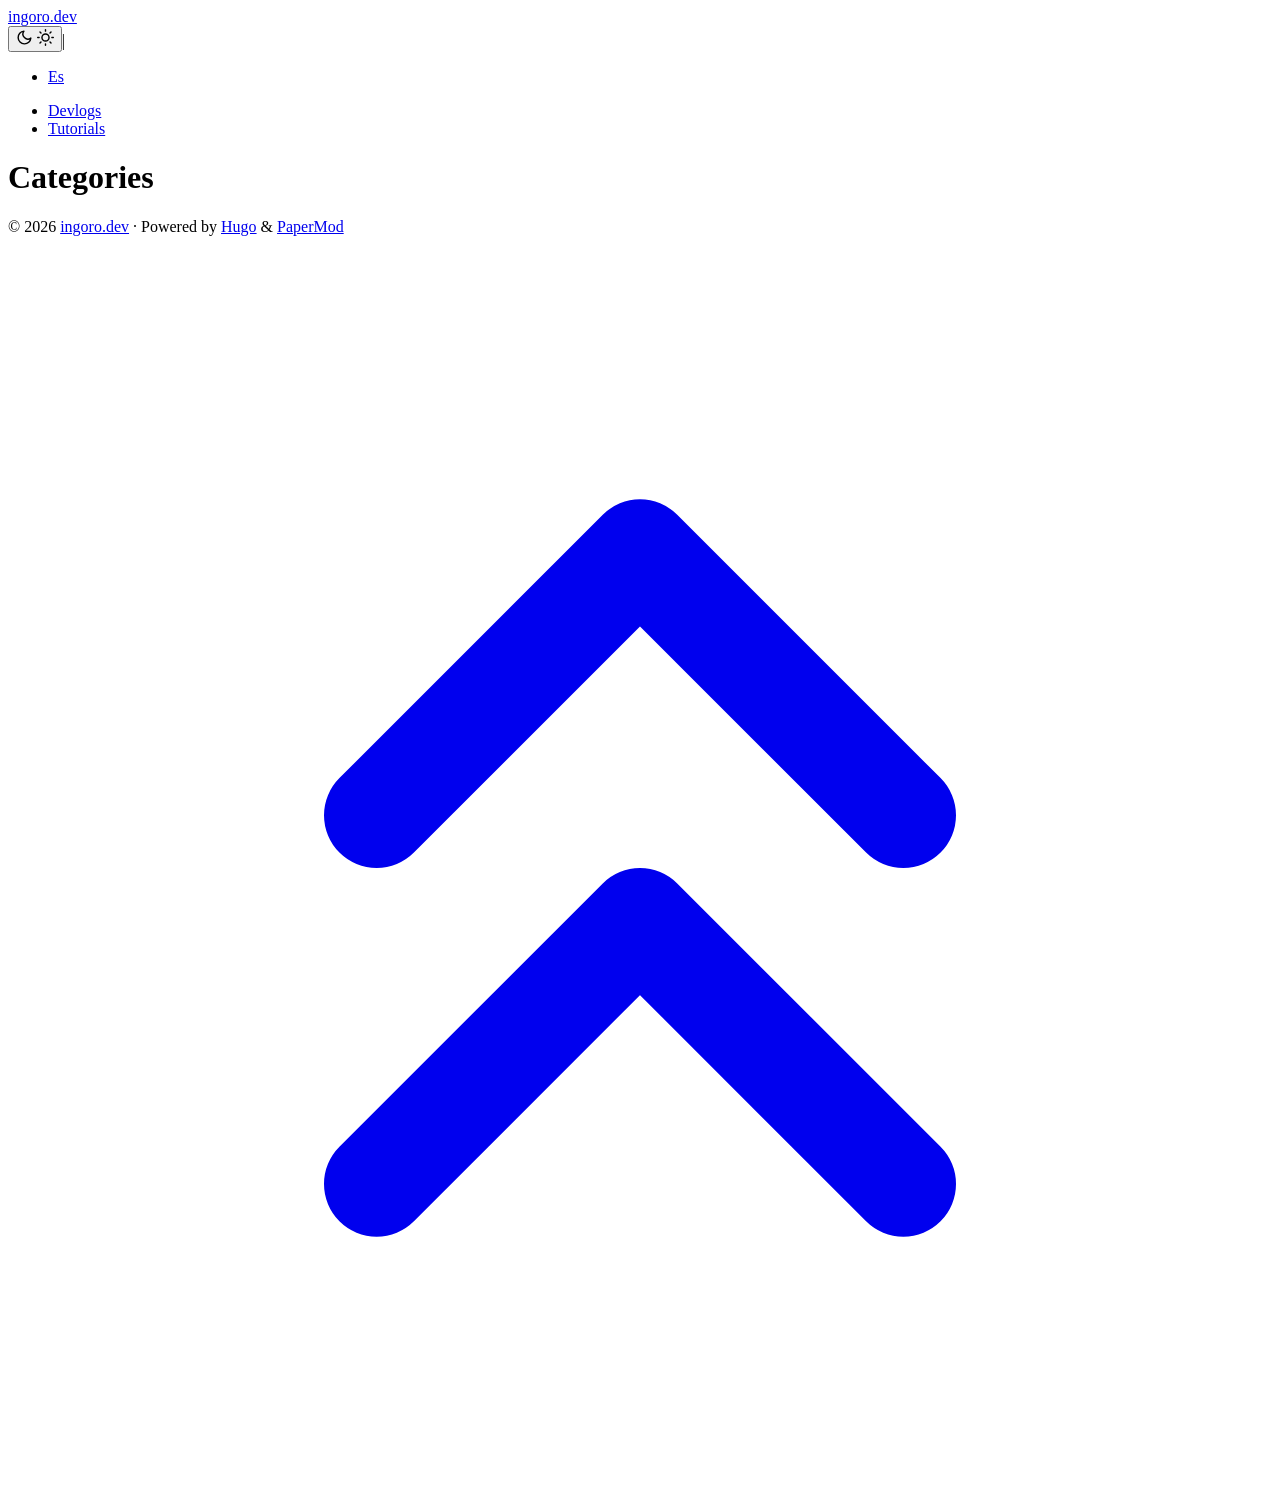
==== public/categories/index.html @ f67cb694 "initial commit: hugo + papermod + first devlog" ====
<!DOCTYPE html>
<html lang="en" dir="auto" data-theme="auto">

<head><script src="/livereload.js?mindelay=10&amp;v=2&amp;port=1313&amp;path=livereload" data-no-instant defer></script><meta charset="utf-8">
<meta http-equiv="X-UA-Compatible" content="IE=edge">
<meta name="viewport" content="width=device-width, initial-scale=1, shrink-to-fit=no">
<meta name="robots" content="index, follow">
<title>Categories | ingoro.dev</title>
<meta name="keywords" content="">
<meta name="description" content="">
<meta name="author" content="">
<link rel="canonical" href="http://localhost:1313/categories/">
<link crossorigin="anonymous" href="/assets/css/stylesheet.cd9298b33628769aa1bc1acebbbfd7aa11ce81dfe03484d479e1907760249a1d.css" integrity="sha256-zZKYszYodpqhvBrOu7/XqhHOgd/gNITUeeGQd2Akmh0=" rel="preload stylesheet" as="style">
<link rel="icon" href="http://localhost:1313/favicon.ico">
<link rel="icon" type="image/png" sizes="16x16" href="http://localhost:1313/favicon-16x16.png">
<link rel="icon" type="image/png" sizes="32x32" href="http://localhost:1313/favicon-32x32.png">
<link rel="apple-touch-icon" href="http://localhost:1313/apple-touch-icon.png">
<link rel="mask-icon" href="http://localhost:1313/safari-pinned-tab.svg">
<meta name="theme-color" content="#2e2e33">
<meta name="msapplication-TileColor" content="#2e2e33">
<link rel="alternate" type="application/rss+xml" href="http://localhost:1313/categories/index.xml" title="rss">
<link rel="alternate" hreflang="en" href="http://localhost:1313/categories/">
<link rel="alternate" hreflang="es" href="http://localhost:1313/es/categories/">
<noscript>
    <style>
        #theme-toggle,
        .top-link {
            display: none;
        }

    </style>
    <style>
        @media (prefers-color-scheme: dark) {
            :root {
                --theme: rgb(29, 30, 32);
                --entry: rgb(46, 46, 51);
                --primary: rgb(218, 218, 219);
                --secondary: rgb(155, 156, 157);
                --tertiary: rgb(65, 66, 68);
                --content: rgb(196, 196, 197);
                --code-block-bg: rgb(46, 46, 51);
                --code-bg: rgb(55, 56, 62);
                --border: rgb(51, 51, 51);
                color-scheme: dark;
            }

            .list {
                background: var(--theme);
            }

            .toc {
                background: var(--entry);
            }
        }

    </style>
</noscript>
<script>
    if (localStorage.getItem("pref-theme") === "dark") {
        document.querySelector("html").dataset.theme = 'dark';
    } else if (localStorage.getItem("pref-theme") === "light") {
       document.querySelector("html").dataset.theme = 'light';
    } else if (window.matchMedia('(prefers-color-scheme: dark)').matches) {
        document.querySelector("html").dataset.theme = 'dark';
    } else {
        document.querySelector("html").dataset.theme = 'light';
    }

</script><meta property="og:url" content="http://localhost:1313/categories/">
  <meta property="og:site_name" content="ingoro.dev">
  <meta property="og:title" content="Categories">
  <meta property="og:locale" content="en">
  <meta property="og:type" content="website">

  <meta name="twitter:card" content="summary">
  <meta name="twitter:title" content="Categories">

</head>
<body class="list" id="top">
    <header class="header">
    <nav class="header-nav">
        <div class="logo">
            <a href="http://localhost:1313/" accesskey="h" title="ingoro.dev (Alt + H)">ingoro.dev</a>
            <div class="logo-switches">
                <button id="theme-toggle" class="theme-toggle" accesskey="t" title="(Alt + T)" aria-label="Toggle theme">
                    <svg class="moon" xmlns="http://www.w3.org/2000/svg" width="17" height="17" viewBox="0 0 24 24"
                        fill="none" stroke="currentColor" stroke-width="2" stroke-linecap="round"
                        stroke-linejoin="round">
                        <path d="M21 12.79A9 9 0 1 1 11.21 3 7 7 0 0 0 21 12.79z"></path>
                    </svg>
                    <svg class="sun" xmlns="http://www.w3.org/2000/svg" width="17" height="17" viewBox="0 0 24 24"
                        fill="none" stroke="currentColor" stroke-width="2" stroke-linecap="round"
                        stroke-linejoin="round">
                        <circle cx="12" cy="12" r="5"></circle>
                        <line x1="12" y1="1" x2="12" y2="3"></line>
                        <line x1="12" y1="21" x2="12" y2="23"></line>
                        <line x1="4.22" y1="4.22" x2="5.64" y2="5.64"></line>
                        <line x1="18.36" y1="18.36" x2="19.78" y2="19.78"></line>
                        <line x1="1" y1="12" x2="3" y2="12"></line>
                        <line x1="21" y1="12" x2="23" y2="12"></line>
                        <line x1="4.22" y1="19.78" x2="5.64" y2="18.36"></line>
                        <line x1="18.36" y1="5.64" x2="19.78" y2="4.22"></line>
                    </svg>
                </button><span class="nav-sep">|</span>
                    <ul class="lang-menu">
                        <li>
                            <a href="http://localhost:1313/es/" title="Español"
                                aria-label="Español">Es</a>
                        </li>
                    </ul>
            </div>
        </div>
        <ul id="menu" class="menu">
            <li>
                <a href="http://localhost:1313/devlogs/" title="Devlogs">
                    <span>Devlogs</span>
                </a>
            </li>
            <li>
                <a href="http://localhost:1313/tutorials/" title="Tutorials">
                    <span>Tutorials</span>
                </a>
            </li>
        </ul>
    </nav>
</header>
<main class="main">
<header class="page-header">
    <h1>Categories</h1>
</header>

<ul class="terms-tags">
</ul>
    </main>
    
<footer class="footer">
        <span>&copy; 2026 <a href="http://localhost:1313/">ingoro.dev</a></span> · 

    
    
    <span>
        Powered by
        <a href="https://gohugo.io/?utm_source=papermod" rel="noopener" target="_blank">Hugo</a> &
        <a href="https://github.com/adityatelange/hugo-PaperMod/" rel="noopener" target="_blank">PaperMod</a>
    </span>
</footer>
<a href="#top" id="top-link" class="top-link hidden" aria-label="go to top" title="Go to Top (Alt + G)" accesskey="g">
    <svg xmlns="http://www.w3.org/2000/svg" viewBox="0 0 24 24" fill="none" stroke="currentColor" stroke-width="2"
        stroke-linecap="round" stroke-linejoin="round" class="feather feather-chevrons-up">
        <polyline points="17 11 12 6 7 11"></polyline>
        <polyline points="17 18 12 13 7 18"></polyline>
    </svg>
</a>

<script>
    let menu = document.getElementById('menu');
    if (menu) {
        
        const scrollPosition = localStorage.getItem("menu-scroll-position");
        if (scrollPosition) {
            menu.scrollLeft = parseInt(scrollPosition, 10);
        }
        
        menu.onscroll = function () {
            localStorage.setItem("menu-scroll-position", menu.scrollLeft);
        }
    }

    document.querySelectorAll('a[href^="#"]').forEach(anchor => {
        anchor.addEventListener("click", function (e) {
            e.preventDefault();
            var id = this.getAttribute("href").substr(1);
            if (!window.matchMedia('(prefers-reduced-motion: reduce)').matches) {
                document.querySelector(`[id='${decodeURIComponent(id)}']`).scrollIntoView({
                    behavior: "smooth"
                });
            } else {
                document.querySelector(`[id='${decodeURIComponent(id)}']`).scrollIntoView();
            }
            if (id === "top") {
                history.replaceState(null, null, " ");
            } else {
                history.pushState(null, null, `#${id}`);
            }
        });
    });

</script>
<script>
    var toplink = document.getElementById("top-link");
    window.onscroll = function () {
        const scrollThreshold = window.innerHeight;
        if (document.body.scrollTop > scrollThreshold || document.documentElement.scrollTop > scrollThreshold) {
            toplink.classList.remove("hidden");
        } else {
            toplink.classList.add("hidden");
        }
    };

</script>
<script>
    document.getElementById("theme-toggle").addEventListener("click", () => {
        const html = document.querySelector("html");
        if (html.dataset.theme === "dark") {
            html.dataset.theme = 'light';
            localStorage.setItem("pref-theme", 'light');
        } else {
            html.dataset.theme = 'dark';
            localStorage.setItem("pref-theme", 'dark');
        }
    })

</script>
</body>

</html>
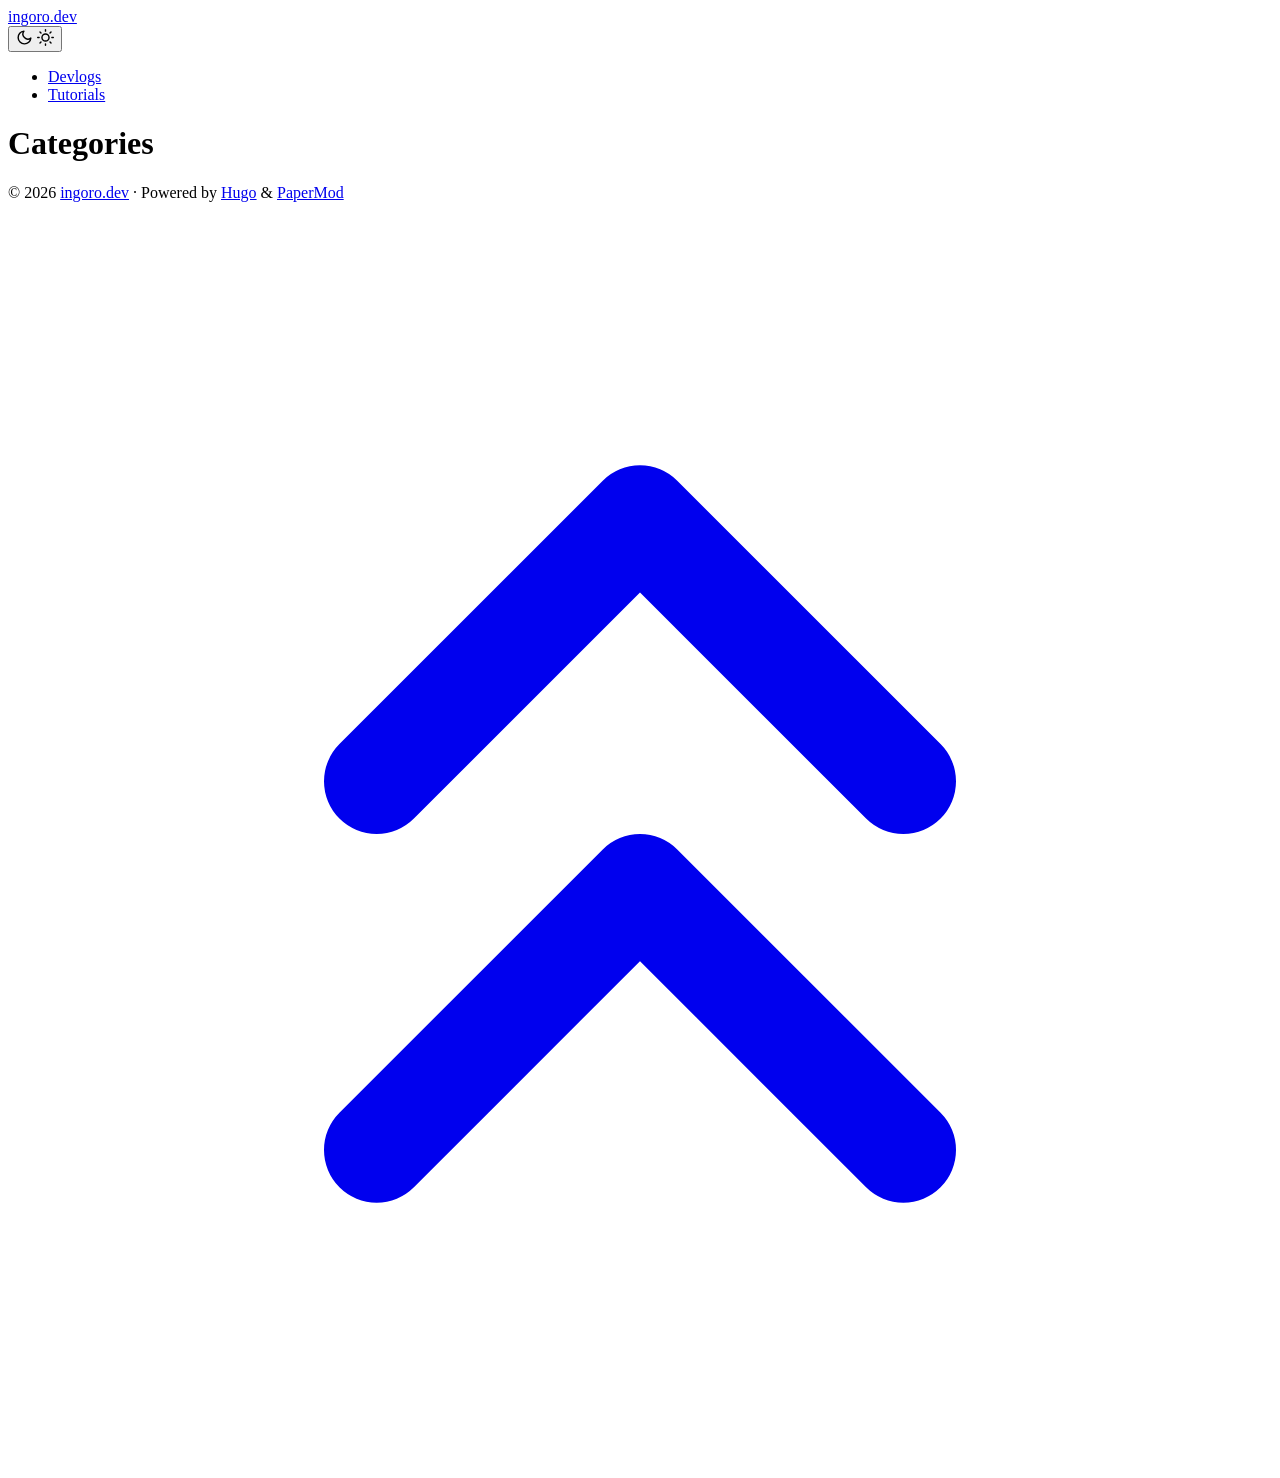
==== commit dcdef0a6: "Got rid of language toggle and cleaned hugo.yaml" ====
--- a/public/categories/index.html
+++ b/public/categories/index.html
@@ -20,7 +20,6 @@
 <meta name="msapplication-TileColor" content="#2e2e33">
 <link rel="alternate" type="application/rss+xml" href="http://localhost:1313/categories/index.xml" title="rss">
 <link rel="alternate" hreflang="en" href="http://localhost:1313/categories/">
-<link rel="alternate" hreflang="es" href="http://localhost:1313/es/categories/">
 <noscript>
     <style>
         #theme-toggle,
@@ -101,13 +100,7 @@
                         <line x1="4.22" y1="19.78" x2="5.64" y2="18.36"></line>
                         <line x1="18.36" y1="5.64" x2="19.78" y2="4.22"></line>
                     </svg>
-                </button><span class="nav-sep">|</span>
-                    <ul class="lang-menu">
-                        <li>
-                            <a href="http://localhost:1313/es/" title="Español"
-                                aria-label="Español">Es</a>
-                        </li>
-                    </ul>
+                </button>
             </div>
         </div>
         <ul id="menu" class="menu">
